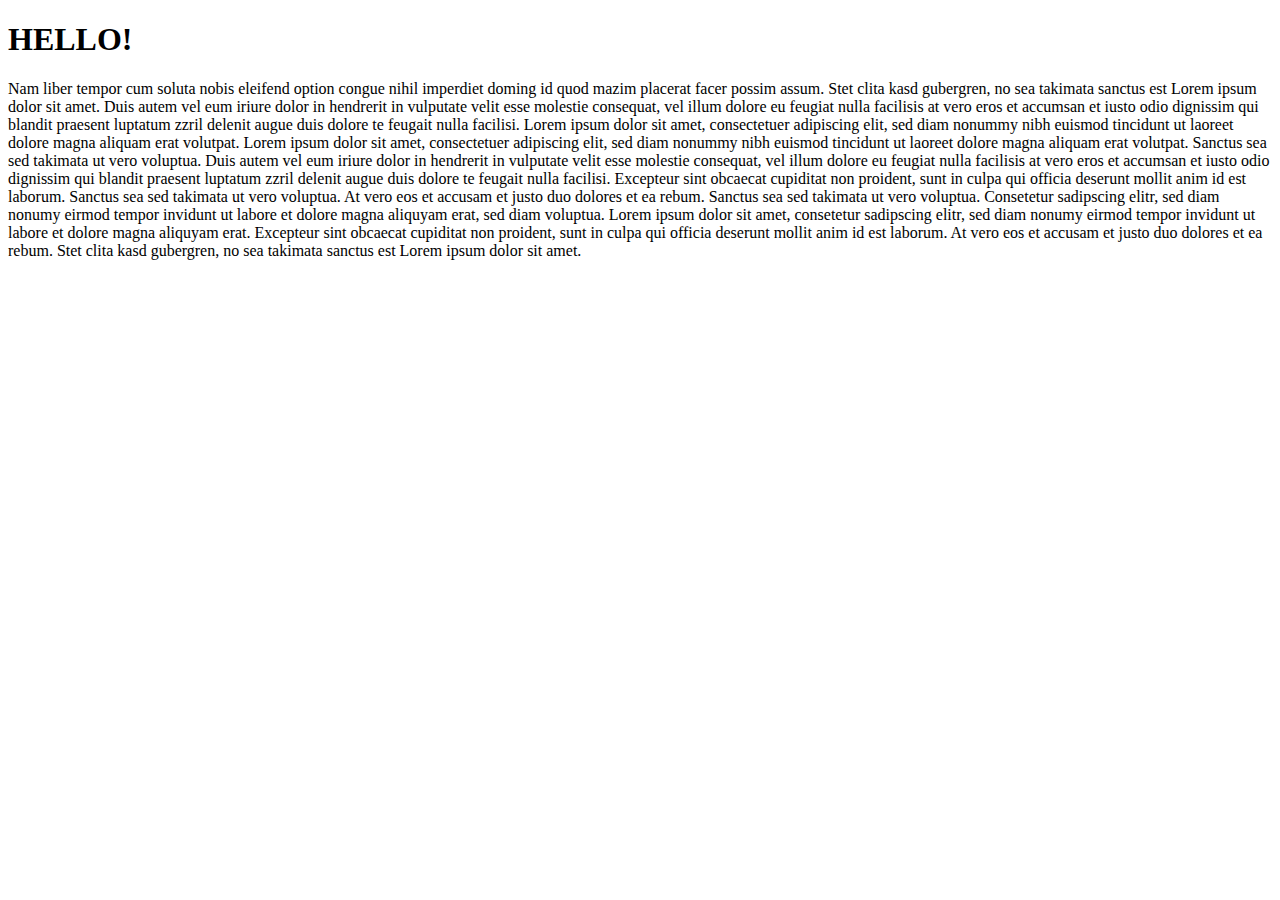
==== index.html @ 09631f87 "Rename sample.html" ====
<!DOCTYPE html>

<html>
  <head>
    <link href="font-awesome/css/font-awesome.css" rel="stylesheet">
  </head>
  <body>

    <link rel="stylesheet" type="text/css" href="popup.css">
    <script src="jquery-2.0.3.js"></script>
    <script src="jquery-ui-1.10.3/ui/jquery-ui.js"></script>
    <script src="neilin.js"></script>


    <h1>HELLO!</h1>

    <p>
      Nam liber tempor cum soluta nobis eleifend option congue nihil imperdiet doming id quod mazim placerat facer possim assum. Stet clita kasd gubergren, no sea takimata sanctus est Lorem ipsum dolor sit amet. Duis autem vel eum iriure dolor in hendrerit in vulputate velit esse molestie consequat, vel illum dolore eu feugiat nulla facilisis at vero eros et accumsan et iusto odio dignissim qui blandit praesent luptatum zzril delenit augue duis dolore te feugait nulla facilisi. Lorem ipsum dolor sit amet, consectetuer adipiscing elit, sed diam nonummy nibh euismod tincidunt ut laoreet dolore magna aliquam erat volutpat.

Lorem ipsum dolor sit amet, consectetuer adipiscing elit, sed diam nonummy nibh euismod tincidunt ut laoreet dolore magna aliquam erat volutpat. Sanctus sea sed takimata ut vero voluptua. Duis autem vel eum iriure dolor in hendrerit in vulputate velit esse molestie consequat, vel illum dolore eu feugiat nulla facilisis at vero eros et accumsan et iusto odio dignissim qui blandit praesent luptatum zzril delenit augue duis dolore te feugait nulla facilisi. Excepteur sint obcaecat cupiditat non proident, sunt in culpa qui officia deserunt mollit anim id est laborum.

Sanctus sea sed takimata ut vero voluptua. At vero eos et accusam et justo duo dolores et ea rebum. Sanctus sea sed takimata ut vero voluptua. Consetetur sadipscing elitr, sed diam nonumy eirmod tempor invidunt ut labore et dolore magna aliquyam erat, sed diam voluptua.

Lorem ipsum dolor sit amet, consetetur sadipscing elitr, sed diam nonumy eirmod tempor invidunt ut labore et dolore magna aliquyam erat. Excepteur sint obcaecat cupiditat non proident, sunt in culpa qui officia deserunt mollit anim id est laborum. At vero eos et accusam et justo duo dolores et ea rebum. Stet clita kasd gubergren, no sea takimata sanctus est Lorem ipsum dolor sit amet.
    </p>
  </body>
</html>
---- popup.css ----
.highlight-menu {
  position:absolute;
  display:inline-block;
  z-index:500;
  -webkit-transition:none;
  -moz-transition:none;
  -ms-transition:none;
  -o-transition:none;
  transition:none
}
.highlight-menu-inner{
  position:relative;
  height:43px;
  -webkit-border-radius:5px;
  -moz-border-radius:5px;
  border-radius:5px;
  border:1px solid;border-color:#262625 #1c1c1b #121211;
  box-shadow:0 1px 3px -1px rgba(0,0,0,0.7),inset 0 0 1px rgba(255,255,255,0.07),inset 0 0 2px rgba(255,255,255,0.15000000000000002);
  background-image:-webkit-gradient(linear,0 0,0 100%,from(rgba(49,49,47,0.97)),to(#262625));
  background-image:-moz-linear-gradient(top,rgba(49,49,47,0.97),#262625);
  background-image:-webkit-linear-gradient(top,rgba(49,49,47,0.97),#262625);
  background-image:-o-linear-gradient(top,rgba(49,49,47,0.97),#262625);
  background-image:linear-gradient(to bottom,rgba(49,49,47,0.97),#262625);
  background-repeat:repeat-x
}
.highlight-menu-buttons{
  padding:0;white-space:nowrap;font-size:0
}
.highlight-menu-buttons .highlight-menu-button { 
  display: inline-block;
  text-align: center;
  vertical-align: middle;
}
.btn-highlight-menu{
  display:block;
  background:rgba(0,0,0,0);
  border:0;
  color:white;
  padding:0 10px;
  box-sizing:content-box
}
.highlight-menu-button:first-child .btn-highlight-menu {
  paddine-left:18px
}
.highlight-menu-button:last-child .btn-highlight-menu {
  padding-right:18px
}
.highlight-menu-button .icons:before {
  color:#fff;
  font-size:22px;
  line-height:42px;
  text-shadow:0 -1px 0 rgba(0,0,0,0.2)
}
.highlight-menu-button.active .icons:before{
  color:#60d778
}

.btn-highlight-menu:hover {
  cursor: pointer;
}

.highlight-menu-buttons .icons-link:before{
  position:relative;
  top:1px
}
.highlight-menu-notes .icons-notes{
  position:relative
}
.highlight-menu-notes .icons-notes:before{
  font-size:20px;
  line-height:41px
}
.highlight-menu-notes .icons-notes:after{
  color:#262625;
  position:absolute;
  left:0;
  right:0;
  line-height:39px;
  text-align:center;
  font-size:14px
}
.highlight-menu .highlight-menu-arrow-clip{position:absolute;bottom:-11px;left:50%;clip:rect(12px 24px 24px 0);margin-left:-12px}
.highlight-menu .highlight-menu-arrow-clip .highlight-menu-arrow{display:block;width:20px;height:20px;-webkit-transform:rotate(45deg) scale(0.5);-moz-transform:rotate(45deg) scale(0.5);-o-transform:rotate(45deg) scale(0.5);transform:rotate(45deg) scale(0.5);background-color:#454543;border:2px solid #121211}
.highlight-menu:after{content:'';display:block;position:absolute;bottom:-3px;left:50%;margin-left:-4px;width:8px;height:8px;-webkit-transform:rotate(45deg);-moz-transform:rotate(45deg);-o-transform:rotate(45deg);transform:rotate(45deg);background:#262625;box-shadow:0 0 2px #262625}
.highlight-menu-blockquote{position:relative}
.highlight-menu-blockquote .icons-blockquote:before{width:10px;display:block;overflow:hidden;margin-right:10px}
.highlight-menu-blockquote .icons-blockquote:after{position:absolute;left:21px;top:7px;width:10px;overflow:hidden;font-size:22px}.bq-mode .icons-blockquote:before{color:#60d778}.pq-mode .icons-blockquote:before,.pq-mode .icons-blockquote:after{color:#60d778}
.highlight-menu-linkinput{display:none;position:absolute;top:0;left:0;right:0;bottom:0}
.highlight-menu-linkinput-field{background:rgba(0,0,0,0);position:absolute;top:0;right:40px;left:10px;padding:7px 0;-webkit-appearance:none;-moz-appearance:none;color:#fff;-webkit-border-radius:5px;-moz-border-radius:5px;border-radius:5px;border:0;outline:0;font-family:"ff-tisa-web-pro",Georgia,Cambria,"Times New Roman",Times,serif;font-weight:400;font-size:16px;text-rendering:optimizeLegibility;-webkit-font-smoothing:antialiased}
.highlight-menu-linkinput .btn-highlight-menu{position:absolute;top:0;right:0;bottom:4px}
.highlight-menu-linkmode .highlight-menu-buttons{}
.highlight-menu-linkmode .highlight-menu-linkinput{display:block;-webkit-animation:pop-upwards 180ms forwards linear;-moz-animation:pop-upwards 180ms forwards linear;-ms-animation:pop-upwards 180ms forwards linear;-o-animation:pop-upwards 180ms forwards linear;animation:pop-upwards 180ms forwards linear}[contenteditable] a{cursor:text}
.highlight-menu-active{-webkit-transition:top .075s ease-out,left .075s ease-out;-moz-transition:top .075s ease-out,left .075s ease-out;-ms-transition:top .075s ease-out,left .075s ease-out;-o-transition:top .075s ease-out,left .075s ease-out;transition:top .075s ease-out,left .075s ease-out;-webkit-animation:pop-upwards 180ms forwards linear;-moz-animation:pop-upwards 180ms forwards linear;-ms-animation:pop-upwards 180ms forwards linear;-o-animation:pop-upwards 180ms forwards linear;animation:pop-upwards 180ms forwards linear}

.icons{width:20px;padding-right:4px;display:inline-block;text-align:center}
.icons{color:#b3b3b1;float:right;margin-top:2px;margin-right:10px}
.icons{margin:0}

.icons-twitter:before{content:"\e029"}
.icons-twitter:before{color:#fff;font-size:23px;line-height:0;position:relative;top:2px}
.icons-twitter:before{top:3px}
.icons-twitter:before,.btn:hover .icons-heart:before,.btn:hover .icons-solid-check:before,.btn:hover .icons-follow:before{color:#fff}
.icons-twitter:before{top:1px}

.icons-notes:before{content:"\e029"}
.icons-notes:before{color:#fff;font-size:23px;line-height:0;position:relative;top:2px}
.icons-notes:before{top:3px}
.icons-notes:before,.btn:hover .icons-heart:before,.btn:hover .icons-solid-check:before,.btn:hover .icons-follow:before{color:#fff}
.icons-notes:before{top:1px}

.popup {
  display: none;
  opacity: 0.9;
}
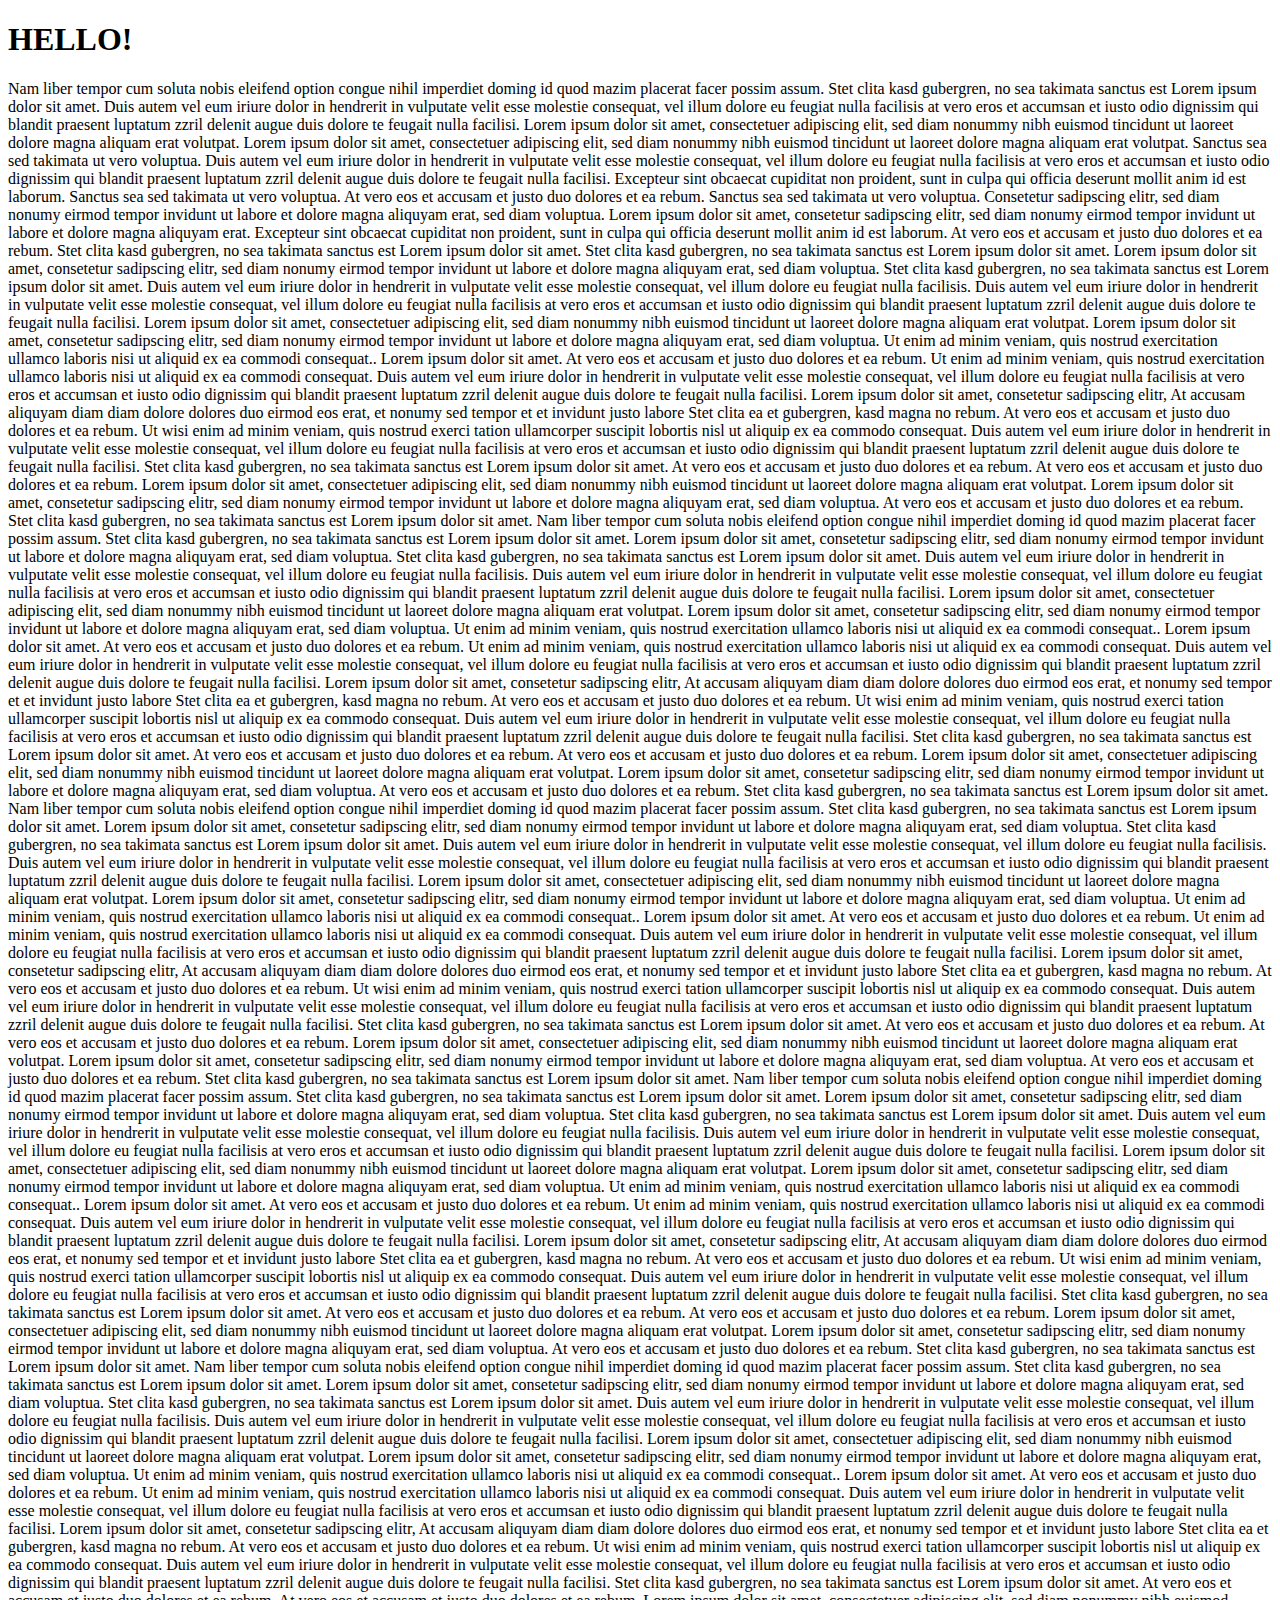
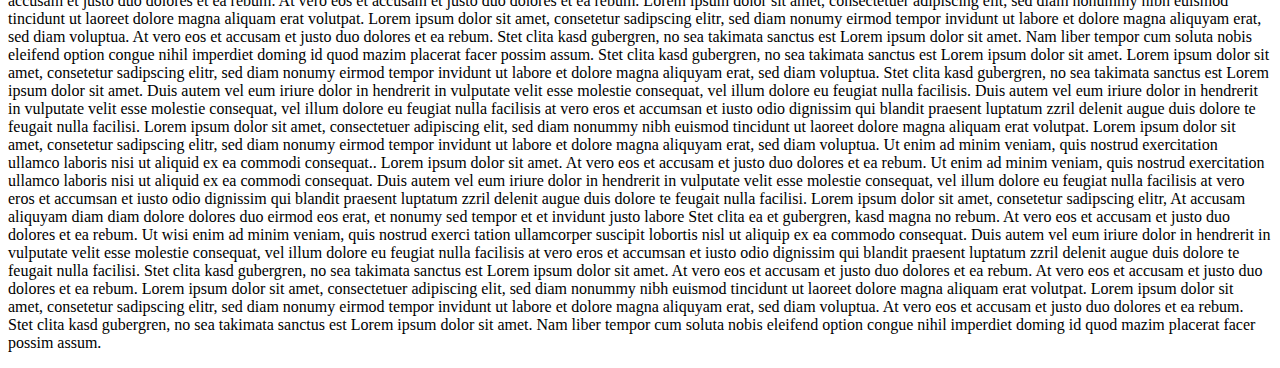
==== commit 62110e8b: "Fixed getting the position of mouse click" ====
--- a/index.html
+++ b/index.html
@@ -22,6 +22,66 @@
 Sanctus sea sed takimata ut vero voluptua. At vero eos et accusam et justo duo dolores et ea rebum. Sanctus sea sed takimata ut vero voluptua. Consetetur sadipscing elitr, sed diam nonumy eirmod tempor invidunt ut labore et dolore magna aliquyam erat, sed diam voluptua.
 
 Lorem ipsum dolor sit amet, consetetur sadipscing elitr, sed diam nonumy eirmod tempor invidunt ut labore et dolore magna aliquyam erat. Excepteur sint obcaecat cupiditat non proident, sunt in culpa qui officia deserunt mollit anim id est laborum. At vero eos et accusam et justo duo dolores et ea rebum. Stet clita kasd gubergren, no sea takimata sanctus est Lorem ipsum dolor sit amet.
+
+Stet clita kasd gubergren, no sea takimata sanctus est Lorem ipsum dolor sit amet. Lorem ipsum dolor sit amet, consetetur sadipscing elitr, sed diam nonumy eirmod tempor invidunt ut labore et dolore magna aliquyam erat, sed diam voluptua. Stet clita kasd gubergren, no sea takimata sanctus est Lorem ipsum dolor sit amet. Duis autem vel eum iriure dolor in hendrerit in vulputate velit esse molestie consequat, vel illum dolore eu feugiat nulla facilisis. Duis autem vel eum iriure dolor in hendrerit in vulputate velit esse molestie consequat, vel illum dolore eu feugiat nulla facilisis at vero eros et accumsan et iusto odio dignissim qui blandit praesent luptatum zzril delenit augue duis dolore te feugait nulla facilisi.
+
+Lorem ipsum dolor sit amet, consectetuer adipiscing elit, sed diam nonummy nibh euismod tincidunt ut laoreet dolore magna aliquam erat volutpat. Lorem ipsum dolor sit amet, consetetur sadipscing elitr, sed diam nonumy eirmod tempor invidunt ut labore et dolore magna aliquyam erat, sed diam voluptua. Ut enim ad minim veniam, quis nostrud exercitation ullamco laboris nisi ut aliquid ex ea commodi consequat.. Lorem ipsum dolor sit amet.
+
+At vero eos et accusam et justo duo dolores et ea rebum. Ut enim ad minim veniam, quis nostrud exercitation ullamco laboris nisi ut aliquid ex ea commodi consequat. Duis autem vel eum iriure dolor in hendrerit in vulputate velit esse molestie consequat, vel illum dolore eu feugiat nulla facilisis at vero eros et accumsan et iusto odio dignissim qui blandit praesent luptatum zzril delenit augue duis dolore te feugait nulla facilisi. Lorem ipsum dolor sit amet, consetetur sadipscing elitr, At accusam aliquyam diam diam dolore dolores duo eirmod eos erat, et nonumy sed tempor et et invidunt justo labore Stet clita ea et gubergren, kasd magna no rebum. At vero eos et accusam et justo duo dolores et ea rebum.
+
+Ut wisi enim ad minim veniam, quis nostrud exerci tation ullamcorper suscipit lobortis nisl ut aliquip ex ea commodo consequat. Duis autem vel eum iriure dolor in hendrerit in vulputate velit esse molestie consequat, vel illum dolore eu feugiat nulla facilisis at vero eros et accumsan et iusto odio dignissim qui blandit praesent luptatum zzril delenit augue duis dolore te feugait nulla facilisi. Stet clita kasd gubergren, no sea takimata sanctus est Lorem ipsum dolor sit amet. At vero eos et accusam et justo duo dolores et ea rebum. At vero eos et accusam et justo duo dolores et ea rebum.
+
+Lorem ipsum dolor sit amet, consectetuer adipiscing elit, sed diam nonummy nibh euismod tincidunt ut laoreet dolore magna aliquam erat volutpat. Lorem ipsum dolor sit amet, consetetur sadipscing elitr, sed diam nonumy eirmod tempor invidunt ut labore et dolore magna aliquyam erat, sed diam voluptua. At vero eos et accusam et justo duo dolores et ea rebum. Stet clita kasd gubergren, no sea takimata sanctus est Lorem ipsum dolor sit amet. Nam liber tempor cum soluta nobis eleifend option congue nihil imperdiet doming id quod mazim placerat facer possim assum.
+
+Stet clita kasd gubergren, no sea takimata sanctus est Lorem ipsum dolor sit amet. Lorem ipsum dolor sit amet, consetetur sadipscing elitr, sed diam nonumy eirmod tempor invidunt ut labore et dolore magna aliquyam erat, sed diam voluptua. Stet clita kasd gubergren, no sea takimata sanctus est Lorem ipsum dolor sit amet. Duis autem vel eum iriure dolor in hendrerit in vulputate velit esse molestie consequat, vel illum dolore eu feugiat nulla facilisis. Duis autem vel eum iriure dolor in hendrerit in vulputate velit esse molestie consequat, vel illum dolore eu feugiat nulla facilisis at vero eros et accumsan et iusto odio dignissim qui blandit praesent luptatum zzril delenit augue duis dolore te feugait nulla facilisi.
+
+Lorem ipsum dolor sit amet, consectetuer adipiscing elit, sed diam nonummy nibh euismod tincidunt ut laoreet dolore magna aliquam erat volutpat. Lorem ipsum dolor sit amet, consetetur sadipscing elitr, sed diam nonumy eirmod tempor invidunt ut labore et dolore magna aliquyam erat, sed diam voluptua. Ut enim ad minim veniam, quis nostrud exercitation ullamco laboris nisi ut aliquid ex ea commodi consequat.. Lorem ipsum dolor sit amet.
+
+At vero eos et accusam et justo duo dolores et ea rebum. Ut enim ad minim veniam, quis nostrud exercitation ullamco laboris nisi ut aliquid ex ea commodi consequat. Duis autem vel eum iriure dolor in hendrerit in vulputate velit esse molestie consequat, vel illum dolore eu feugiat nulla facilisis at vero eros et accumsan et iusto odio dignissim qui blandit praesent luptatum zzril delenit augue duis dolore te feugait nulla facilisi. Lorem ipsum dolor sit amet, consetetur sadipscing elitr, At accusam aliquyam diam diam dolore dolores duo eirmod eos erat, et nonumy sed tempor et et invidunt justo labore Stet clita ea et gubergren, kasd magna no rebum. At vero eos et accusam et justo duo dolores et ea rebum.
+
+Ut wisi enim ad minim veniam, quis nostrud exerci tation ullamcorper suscipit lobortis nisl ut aliquip ex ea commodo consequat. Duis autem vel eum iriure dolor in hendrerit in vulputate velit esse molestie consequat, vel illum dolore eu feugiat nulla facilisis at vero eros et accumsan et iusto odio dignissim qui blandit praesent luptatum zzril delenit augue duis dolore te feugait nulla facilisi. Stet clita kasd gubergren, no sea takimata sanctus est Lorem ipsum dolor sit amet. At vero eos et accusam et justo duo dolores et ea rebum. At vero eos et accusam et justo duo dolores et ea rebum.
+
+Lorem ipsum dolor sit amet, consectetuer adipiscing elit, sed diam nonummy nibh euismod tincidunt ut laoreet dolore magna aliquam erat volutpat. Lorem ipsum dolor sit amet, consetetur sadipscing elitr, sed diam nonumy eirmod tempor invidunt ut labore et dolore magna aliquyam erat, sed diam voluptua. At vero eos et accusam et justo duo dolores et ea rebum. Stet clita kasd gubergren, no sea takimata sanctus est Lorem ipsum dolor sit amet. Nam liber tempor cum soluta nobis eleifend option congue nihil imperdiet doming id quod mazim placerat facer possim assum.
+
+Stet clita kasd gubergren, no sea takimata sanctus est Lorem ipsum dolor sit amet. Lorem ipsum dolor sit amet, consetetur sadipscing elitr, sed diam nonumy eirmod tempor invidunt ut labore et dolore magna aliquyam erat, sed diam voluptua. Stet clita kasd gubergren, no sea takimata sanctus est Lorem ipsum dolor sit amet. Duis autem vel eum iriure dolor in hendrerit in vulputate velit esse molestie consequat, vel illum dolore eu feugiat nulla facilisis. Duis autem vel eum iriure dolor in hendrerit in vulputate velit esse molestie consequat, vel illum dolore eu feugiat nulla facilisis at vero eros et accumsan et iusto odio dignissim qui blandit praesent luptatum zzril delenit augue duis dolore te feugait nulla facilisi.
+
+Lorem ipsum dolor sit amet, consectetuer adipiscing elit, sed diam nonummy nibh euismod tincidunt ut laoreet dolore magna aliquam erat volutpat. Lorem ipsum dolor sit amet, consetetur sadipscing elitr, sed diam nonumy eirmod tempor invidunt ut labore et dolore magna aliquyam erat, sed diam voluptua. Ut enim ad minim veniam, quis nostrud exercitation ullamco laboris nisi ut aliquid ex ea commodi consequat.. Lorem ipsum dolor sit amet.
+
+At vero eos et accusam et justo duo dolores et ea rebum. Ut enim ad minim veniam, quis nostrud exercitation ullamco laboris nisi ut aliquid ex ea commodi consequat. Duis autem vel eum iriure dolor in hendrerit in vulputate velit esse molestie consequat, vel illum dolore eu feugiat nulla facilisis at vero eros et accumsan et iusto odio dignissim qui blandit praesent luptatum zzril delenit augue duis dolore te feugait nulla facilisi. Lorem ipsum dolor sit amet, consetetur sadipscing elitr, At accusam aliquyam diam diam dolore dolores duo eirmod eos erat, et nonumy sed tempor et et invidunt justo labore Stet clita ea et gubergren, kasd magna no rebum. At vero eos et accusam et justo duo dolores et ea rebum.
+
+Ut wisi enim ad minim veniam, quis nostrud exerci tation ullamcorper suscipit lobortis nisl ut aliquip ex ea commodo consequat. Duis autem vel eum iriure dolor in hendrerit in vulputate velit esse molestie consequat, vel illum dolore eu feugiat nulla facilisis at vero eros et accumsan et iusto odio dignissim qui blandit praesent luptatum zzril delenit augue duis dolore te feugait nulla facilisi. Stet clita kasd gubergren, no sea takimata sanctus est Lorem ipsum dolor sit amet. At vero eos et accusam et justo duo dolores et ea rebum. At vero eos et accusam et justo duo dolores et ea rebum.
+
+Lorem ipsum dolor sit amet, consectetuer adipiscing elit, sed diam nonummy nibh euismod tincidunt ut laoreet dolore magna aliquam erat volutpat. Lorem ipsum dolor sit amet, consetetur sadipscing elitr, sed diam nonumy eirmod tempor invidunt ut labore et dolore magna aliquyam erat, sed diam voluptua. At vero eos et accusam et justo duo dolores et ea rebum. Stet clita kasd gubergren, no sea takimata sanctus est Lorem ipsum dolor sit amet. Nam liber tempor cum soluta nobis eleifend option congue nihil imperdiet doming id quod mazim placerat facer possim assum.
+
+Stet clita kasd gubergren, no sea takimata sanctus est Lorem ipsum dolor sit amet. Lorem ipsum dolor sit amet, consetetur sadipscing elitr, sed diam nonumy eirmod tempor invidunt ut labore et dolore magna aliquyam erat, sed diam voluptua. Stet clita kasd gubergren, no sea takimata sanctus est Lorem ipsum dolor sit amet. Duis autem vel eum iriure dolor in hendrerit in vulputate velit esse molestie consequat, vel illum dolore eu feugiat nulla facilisis. Duis autem vel eum iriure dolor in hendrerit in vulputate velit esse molestie consequat, vel illum dolore eu feugiat nulla facilisis at vero eros et accumsan et iusto odio dignissim qui blandit praesent luptatum zzril delenit augue duis dolore te feugait nulla facilisi.
+
+Lorem ipsum dolor sit amet, consectetuer adipiscing elit, sed diam nonummy nibh euismod tincidunt ut laoreet dolore magna aliquam erat volutpat. Lorem ipsum dolor sit amet, consetetur sadipscing elitr, sed diam nonumy eirmod tempor invidunt ut labore et dolore magna aliquyam erat, sed diam voluptua. Ut enim ad minim veniam, quis nostrud exercitation ullamco laboris nisi ut aliquid ex ea commodi consequat.. Lorem ipsum dolor sit amet.
+
+At vero eos et accusam et justo duo dolores et ea rebum. Ut enim ad minim veniam, quis nostrud exercitation ullamco laboris nisi ut aliquid ex ea commodi consequat. Duis autem vel eum iriure dolor in hendrerit in vulputate velit esse molestie consequat, vel illum dolore eu feugiat nulla facilisis at vero eros et accumsan et iusto odio dignissim qui blandit praesent luptatum zzril delenit augue duis dolore te feugait nulla facilisi. Lorem ipsum dolor sit amet, consetetur sadipscing elitr, At accusam aliquyam diam diam dolore dolores duo eirmod eos erat, et nonumy sed tempor et et invidunt justo labore Stet clita ea et gubergren, kasd magna no rebum. At vero eos et accusam et justo duo dolores et ea rebum.
+
+Ut wisi enim ad minim veniam, quis nostrud exerci tation ullamcorper suscipit lobortis nisl ut aliquip ex ea commodo consequat. Duis autem vel eum iriure dolor in hendrerit in vulputate velit esse molestie consequat, vel illum dolore eu feugiat nulla facilisis at vero eros et accumsan et iusto odio dignissim qui blandit praesent luptatum zzril delenit augue duis dolore te feugait nulla facilisi. Stet clita kasd gubergren, no sea takimata sanctus est Lorem ipsum dolor sit amet. At vero eos et accusam et justo duo dolores et ea rebum. At vero eos et accusam et justo duo dolores et ea rebum.
+
+Lorem ipsum dolor sit amet, consectetuer adipiscing elit, sed diam nonummy nibh euismod tincidunt ut laoreet dolore magna aliquam erat volutpat. Lorem ipsum dolor sit amet, consetetur sadipscing elitr, sed diam nonumy eirmod tempor invidunt ut labore et dolore magna aliquyam erat, sed diam voluptua. At vero eos et accusam et justo duo dolores et ea rebum. Stet clita kasd gubergren, no sea takimata sanctus est Lorem ipsum dolor sit amet. Nam liber tempor cum soluta nobis eleifend option congue nihil imperdiet doming id quod mazim placerat facer possim assum.
+
+Stet clita kasd gubergren, no sea takimata sanctus est Lorem ipsum dolor sit amet. Lorem ipsum dolor sit amet, consetetur sadipscing elitr, sed diam nonumy eirmod tempor invidunt ut labore et dolore magna aliquyam erat, sed diam voluptua. Stet clita kasd gubergren, no sea takimata sanctus est Lorem ipsum dolor sit amet. Duis autem vel eum iriure dolor in hendrerit in vulputate velit esse molestie consequat, vel illum dolore eu feugiat nulla facilisis. Duis autem vel eum iriure dolor in hendrerit in vulputate velit esse molestie consequat, vel illum dolore eu feugiat nulla facilisis at vero eros et accumsan et iusto odio dignissim qui blandit praesent luptatum zzril delenit augue duis dolore te feugait nulla facilisi.
+
+Lorem ipsum dolor sit amet, consectetuer adipiscing elit, sed diam nonummy nibh euismod tincidunt ut laoreet dolore magna aliquam erat volutpat. Lorem ipsum dolor sit amet, consetetur sadipscing elitr, sed diam nonumy eirmod tempor invidunt ut labore et dolore magna aliquyam erat, sed diam voluptua. Ut enim ad minim veniam, quis nostrud exercitation ullamco laboris nisi ut aliquid ex ea commodi consequat.. Lorem ipsum dolor sit amet.
+
+At vero eos et accusam et justo duo dolores et ea rebum. Ut enim ad minim veniam, quis nostrud exercitation ullamco laboris nisi ut aliquid ex ea commodi consequat. Duis autem vel eum iriure dolor in hendrerit in vulputate velit esse molestie consequat, vel illum dolore eu feugiat nulla facilisis at vero eros et accumsan et iusto odio dignissim qui blandit praesent luptatum zzril delenit augue duis dolore te feugait nulla facilisi. Lorem ipsum dolor sit amet, consetetur sadipscing elitr, At accusam aliquyam diam diam dolore dolores duo eirmod eos erat, et nonumy sed tempor et et invidunt justo labore Stet clita ea et gubergren, kasd magna no rebum. At vero eos et accusam et justo duo dolores et ea rebum.
+
+Ut wisi enim ad minim veniam, quis nostrud exerci tation ullamcorper suscipit lobortis nisl ut aliquip ex ea commodo consequat. Duis autem vel eum iriure dolor in hendrerit in vulputate velit esse molestie consequat, vel illum dolore eu feugiat nulla facilisis at vero eros et accumsan et iusto odio dignissim qui blandit praesent luptatum zzril delenit augue duis dolore te feugait nulla facilisi. Stet clita kasd gubergren, no sea takimata sanctus est Lorem ipsum dolor sit amet. At vero eos et accusam et justo duo dolores et ea rebum. At vero eos et accusam et justo duo dolores et ea rebum.
+
+Lorem ipsum dolor sit amet, consectetuer adipiscing elit, sed diam nonummy nibh euismod tincidunt ut laoreet dolore magna aliquam erat volutpat. Lorem ipsum dolor sit amet, consetetur sadipscing elitr, sed diam nonumy eirmod tempor invidunt ut labore et dolore magna aliquyam erat, sed diam voluptua. At vero eos et accusam et justo duo dolores et ea rebum. Stet clita kasd gubergren, no sea takimata sanctus est Lorem ipsum dolor sit amet. Nam liber tempor cum soluta nobis eleifend option congue nihil imperdiet doming id quod mazim placerat facer possim assum.
+
+Stet clita kasd gubergren, no sea takimata sanctus est Lorem ipsum dolor sit amet. Lorem ipsum dolor sit amet, consetetur sadipscing elitr, sed diam nonumy eirmod tempor invidunt ut labore et dolore magna aliquyam erat, sed diam voluptua. Stet clita kasd gubergren, no sea takimata sanctus est Lorem ipsum dolor sit amet. Duis autem vel eum iriure dolor in hendrerit in vulputate velit esse molestie consequat, vel illum dolore eu feugiat nulla facilisis. Duis autem vel eum iriure dolor in hendrerit in vulputate velit esse molestie consequat, vel illum dolore eu feugiat nulla facilisis at vero eros et accumsan et iusto odio dignissim qui blandit praesent luptatum zzril delenit augue duis dolore te feugait nulla facilisi.
+
+Lorem ipsum dolor sit amet, consectetuer adipiscing elit, sed diam nonummy nibh euismod tincidunt ut laoreet dolore magna aliquam erat volutpat. Lorem ipsum dolor sit amet, consetetur sadipscing elitr, sed diam nonumy eirmod tempor invidunt ut labore et dolore magna aliquyam erat, sed diam voluptua. Ut enim ad minim veniam, quis nostrud exercitation ullamco laboris nisi ut aliquid ex ea commodi consequat.. Lorem ipsum dolor sit amet.
+
+At vero eos et accusam et justo duo dolores et ea rebum. Ut enim ad minim veniam, quis nostrud exercitation ullamco laboris nisi ut aliquid ex ea commodi consequat. Duis autem vel eum iriure dolor in hendrerit in vulputate velit esse molestie consequat, vel illum dolore eu feugiat nulla facilisis at vero eros et accumsan et iusto odio dignissim qui blandit praesent luptatum zzril delenit augue duis dolore te feugait nulla facilisi. Lorem ipsum dolor sit amet, consetetur sadipscing elitr, At accusam aliquyam diam diam dolore dolores duo eirmod eos erat, et nonumy sed tempor et et invidunt justo labore Stet clita ea et gubergren, kasd magna no rebum. At vero eos et accusam et justo duo dolores et ea rebum.
+
+Ut wisi enim ad minim veniam, quis nostrud exerci tation ullamcorper suscipit lobortis nisl ut aliquip ex ea commodo consequat. Duis autem vel eum iriure dolor in hendrerit in vulputate velit esse molestie consequat, vel illum dolore eu feugiat nulla facilisis at vero eros et accumsan et iusto odio dignissim qui blandit praesent luptatum zzril delenit augue duis dolore te feugait nulla facilisi. Stet clita kasd gubergren, no sea takimata sanctus est Lorem ipsum dolor sit amet. At vero eos et accusam et justo duo dolores et ea rebum. At vero eos et accusam et justo duo dolores et ea rebum.
+
+Lorem ipsum dolor sit amet, consectetuer adipiscing elit, sed diam nonummy nibh euismod tincidunt ut laoreet dolore magna aliquam erat volutpat. Lorem ipsum dolor sit amet, consetetur sadipscing elitr, sed diam nonumy eirmod tempor invidunt ut labore et dolore magna aliquyam erat, sed diam voluptua. At vero eos et accusam et justo duo dolores et ea rebum. Stet clita kasd gubergren, no sea takimata sanctus est Lorem ipsum dolor sit amet. Nam liber tempor cum soluta nobis eleifend option congue nihil imperdiet doming id quod mazim placerat facer possim assum.
     </p>
   </body>
 </html>
